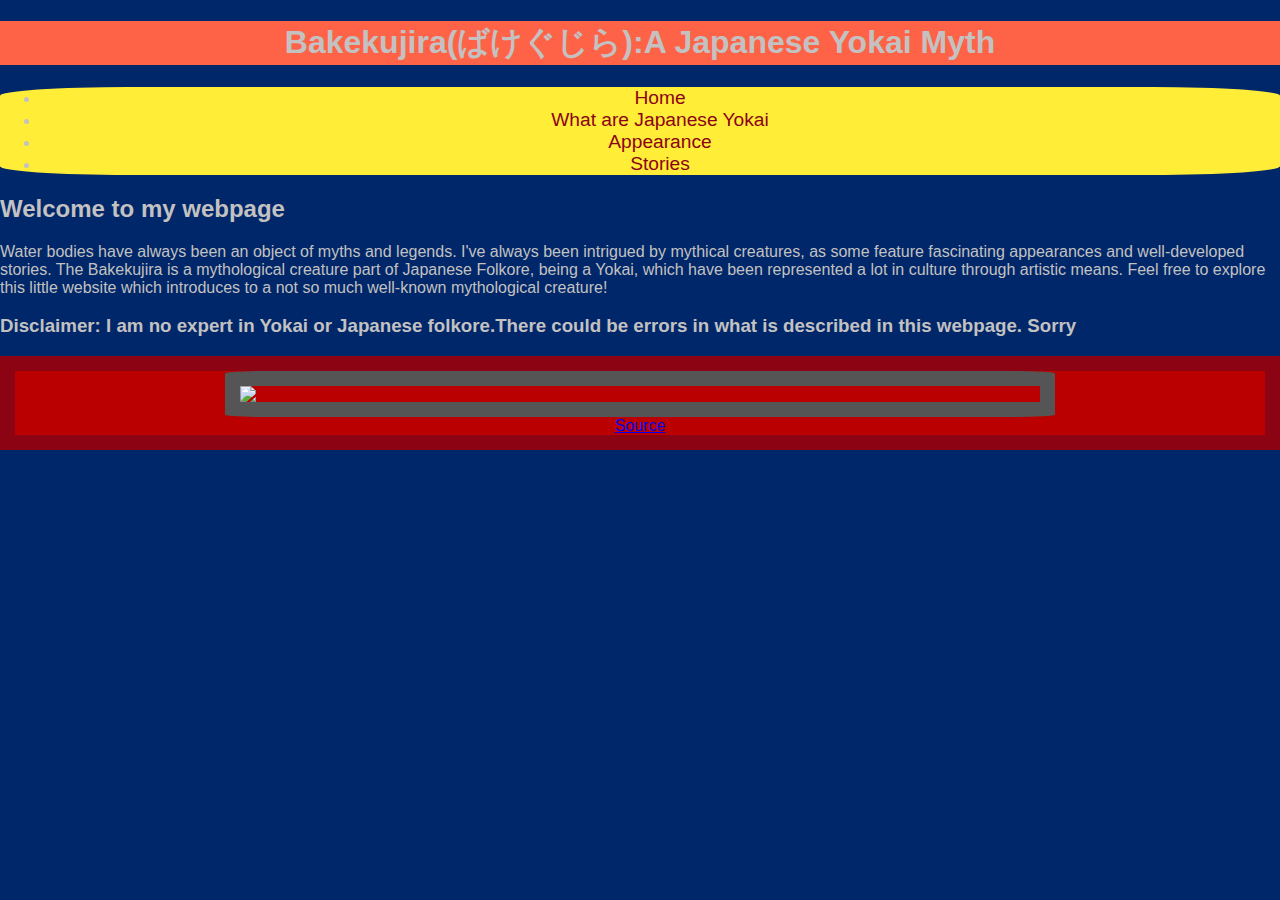
==== index.html @ 8f7022dc "checking" ====
<!DOCTYPE html>
<html lang="en">
<head>
    <meta charset="UTF-8">
    <meta http-equiv="X-UA-Compatible" content="IE=edge">
    <meta name="viewport" content="width=device-width, initial-scale=1.0">
    <title>Bakekujira(ばけぐじら):A Japanese Yokai Myth</title>
    <link rel="stylesheet" href="styles.css">
</head>
<body>
    <h1><strong>Bakekujira(ばけぐじら):A Japanese Yokai Myth</strong>
    </h1>
    <nav>
        <ul>
            <li class="home">
                <a href="#">Home</a>
            </li>
            <li class="introduction">
                <a href="introduction.html">What are Japanese Yokai</a>
            </li>
            <li class="appearance">
                <a href="appearance.html">Appearance</a>
            </li>
            <li class="stories">
                <a href="stories.html">Stories</a>
            </li>
        </ul>
    </nav>
    <div class="homepage">
        <h2>Welcome to my webpage</h2>
        <p>
        Water bodies have always been an object of myths and legends. I've always been intrigued by mythical creatures, as some feature fascinating appearances and well-developed stories.
        The Bakekujira is a mythological creature part of Japanese Folkore, being a Yokai, which have been represented a lot in culture through artistic means. Feel free to explore this little
        website which introduces to a not so much well-known mythological creature!
        </p>
        <h3>Disclaimer: I am no expert in Yokai or Japanese folkore.There could be errors in what is described in this webpage. Sorry</h3>
        <div class="images">
            <img src="https://upload.wikimedia.org/wikipedia/commons/thumb/0/0c/Whale_skeleton_3.jpg/640px-Whale_skeleton_3.jpg">
            <a class="source" href="https://upload.wikimedia.org/wikipedia/commons/thumb/0/0c/Whale_skeleton_3.jpg/640px-Whale_skeleton_3.jpg">Source</a>
        </div>
    </div>
</body>
</html>
---- styles.css ----
body {
    background-color: #002769;
    margin: 0;
    font-family:'Franklin Gothic Medium', 'Arial Narrow', Arial, sans-serif;
    color: #c3c1c1;
}
h1 {
    background-color: tomato;
    text-align:center;
}
nav ul{
    background-color:#ffed38;
    font-family:Verdana, Geneva, Tahoma, sans-serif;
    display: flex-block;
    text-align: center;
    border-radius: 10%;
}
nav a:hover{
    color:#002769;
    font-size:large;
}
nav a{
    font-size:larger;
    color:#8c0414;
    text-decoration-line: none;
    text-align: center;
}
img {
    display: block;
    margin-left:auto;
    margin-right: auto;
    width:auto;
    height: auto;
    max-width: 800px;
    max-height:800px;
    border: 15px solid #555;
    border-radius:5%;
}
.images {
    display:block;
    text-align:center;
    border: 15px solid #8c0414;
    background-color:#ba0000;
}
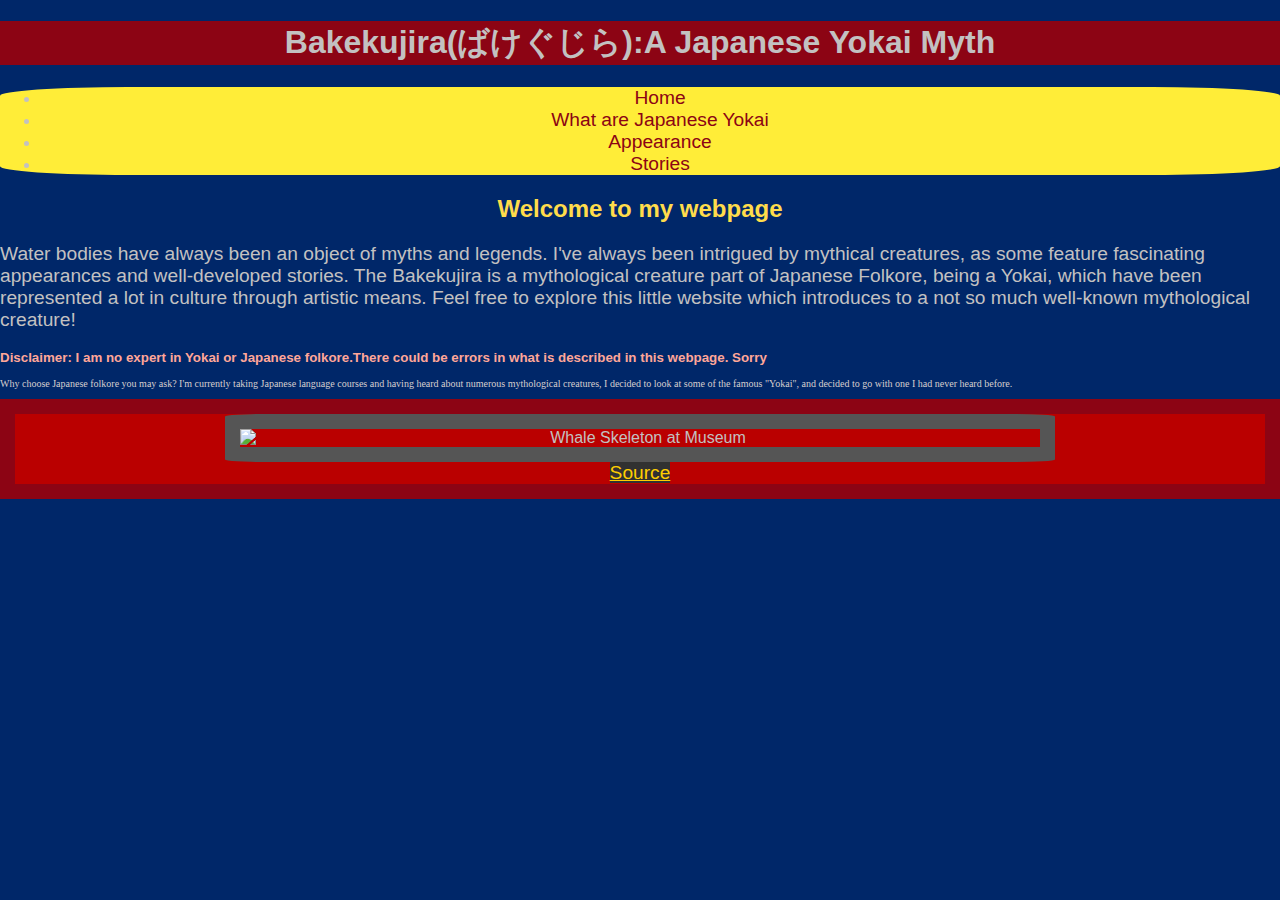
==== commit 03770fcf: "seems to be done, final submission I think" ====
--- a/index.html
+++ b/index.html
@@ -28,14 +28,18 @@
     </nav>
     <div class="homepage">
         <h2>Welcome to my webpage</h2>
+        
         <p>
         Water bodies have always been an object of myths and legends. I've always been intrigued by mythical creatures, as some feature fascinating appearances and well-developed stories.
         The Bakekujira is a mythological creature part of Japanese Folkore, being a Yokai, which have been represented a lot in culture through artistic means. Feel free to explore this little
         website which introduces to a not so much well-known mythological creature!
         </p>
         <h3>Disclaimer: I am no expert in Yokai or Japanese folkore.There could be errors in what is described in this webpage. Sorry</h3>
+        <p id="intro">Why choose Japanese folkore you may ask? I'm currently taking Japanese language courses and having heard about numerous mythological creatures,
+            I decided to look at some of the famous "Yokai", and decided to go with one I had never heard before.
+        </p>
         <div class="images">
-            <img src="https://upload.wikimedia.org/wikipedia/commons/thumb/0/0c/Whale_skeleton_3.jpg/640px-Whale_skeleton_3.jpg">
+            <img src="https://upload.wikimedia.org/wikipedia/commons/thumb/0/0c/Whale_skeleton_3.jpg/640px-Whale_skeleton_3.jpg" alt="Whale Skeleton at Museum">
             <a class="source" href="https://upload.wikimedia.org/wikipedia/commons/thumb/0/0c/Whale_skeleton_3.jpg/640px-Whale_skeleton_3.jpg">Source</a>
         </div>
     </div>
--- a/styles.css
+++ b/styles.css
@@ -5,13 +5,12 @@
     color: #c3c1c1;
 }
 h1 {
-    background-color: tomato;
+    background-color: #8c0414;
     text-align:center;
 }
 nav ul{
     background-color:#ffed38;
     font-family:Verdana, Geneva, Tahoma, sans-serif;
-    display: flex-block;
     text-align: center;
     border-radius: 10%;
 }
@@ -42,3 +41,25 @@
     border: 15px solid #8c0414;
     background-color:#ba0000;
 }
+h2 {
+    color: 	#ffdc4b;
+    font:larger;
+    text-align: center;
+}
+.images a{
+    color:	#ffce00;
+    background-color:#313131;
+    font-size:larger;
+}
+h3{
+    color: 	#ffa698;
+    font-size:smaller;
+}
+p {
+    font-size:larger;
+}
+#intro{
+    font-size:x-small;
+    color: #d6cece;
+    font-family: cursive;
+}